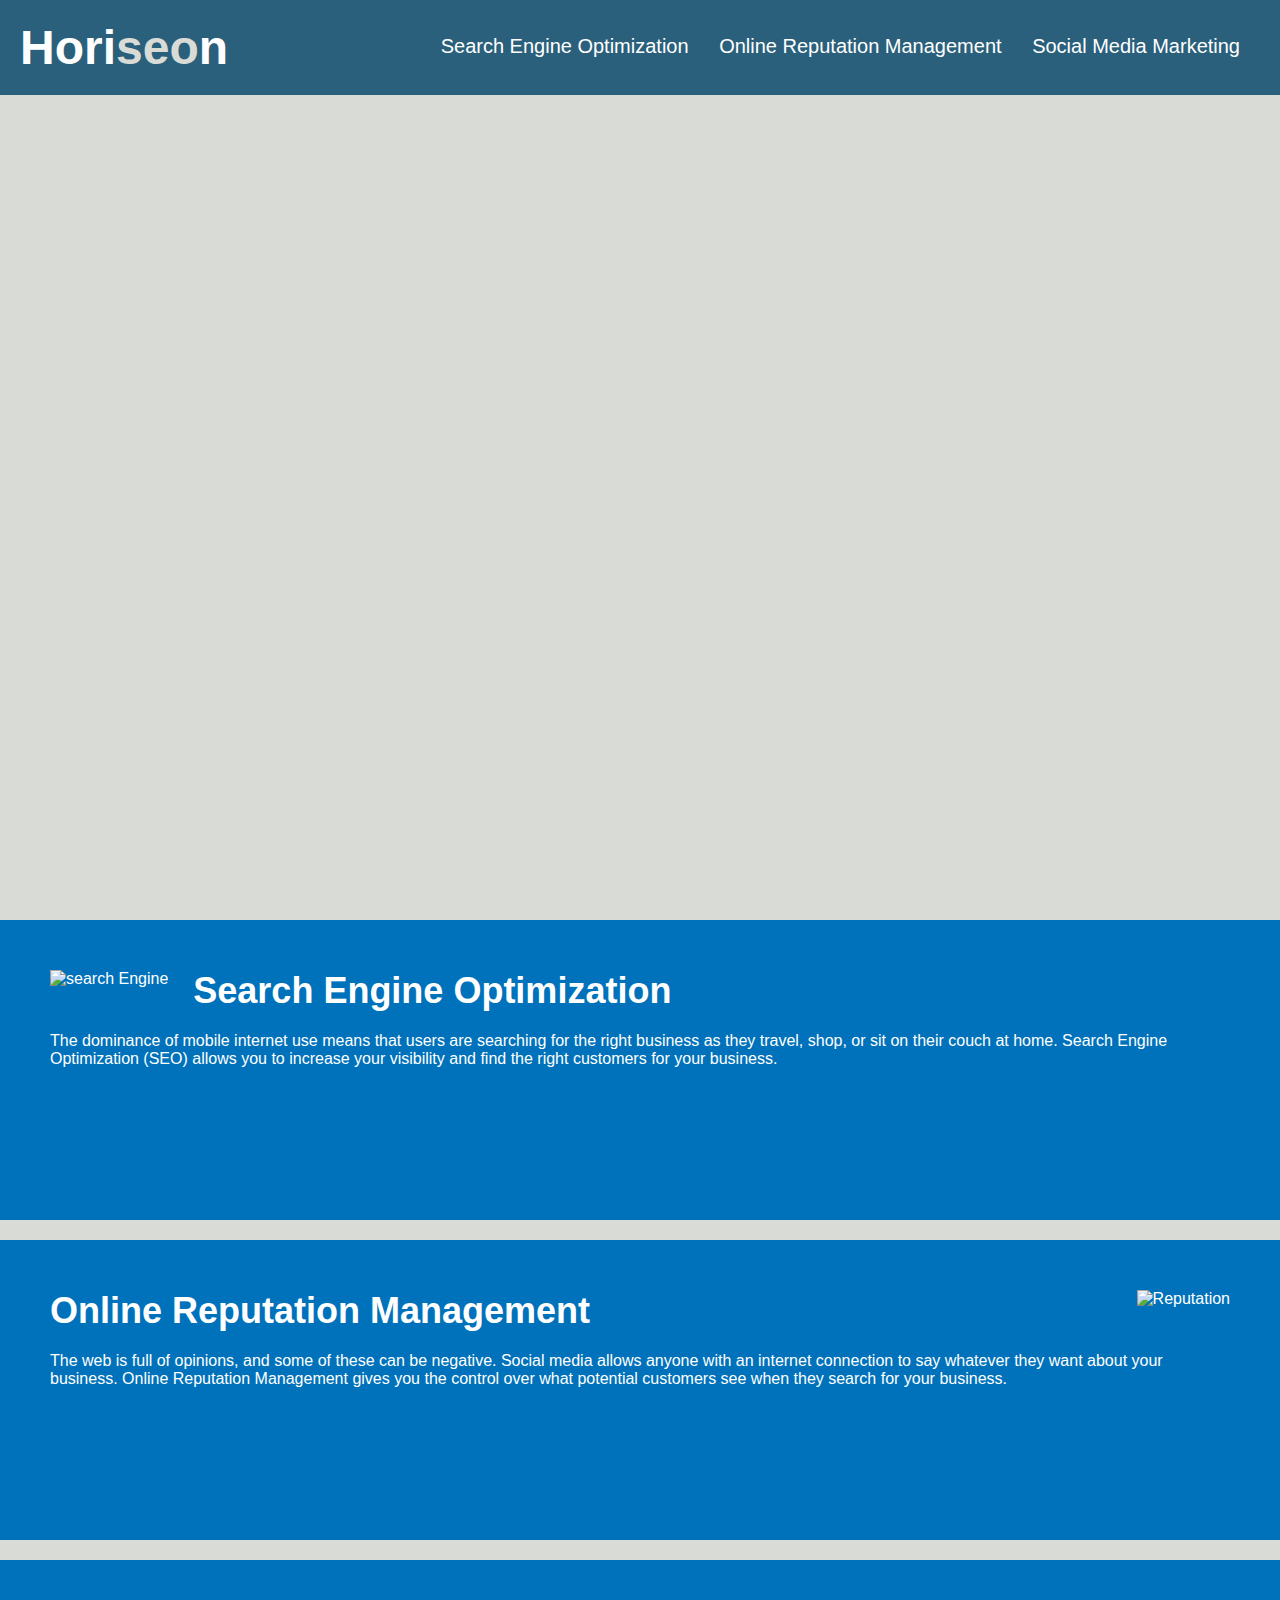
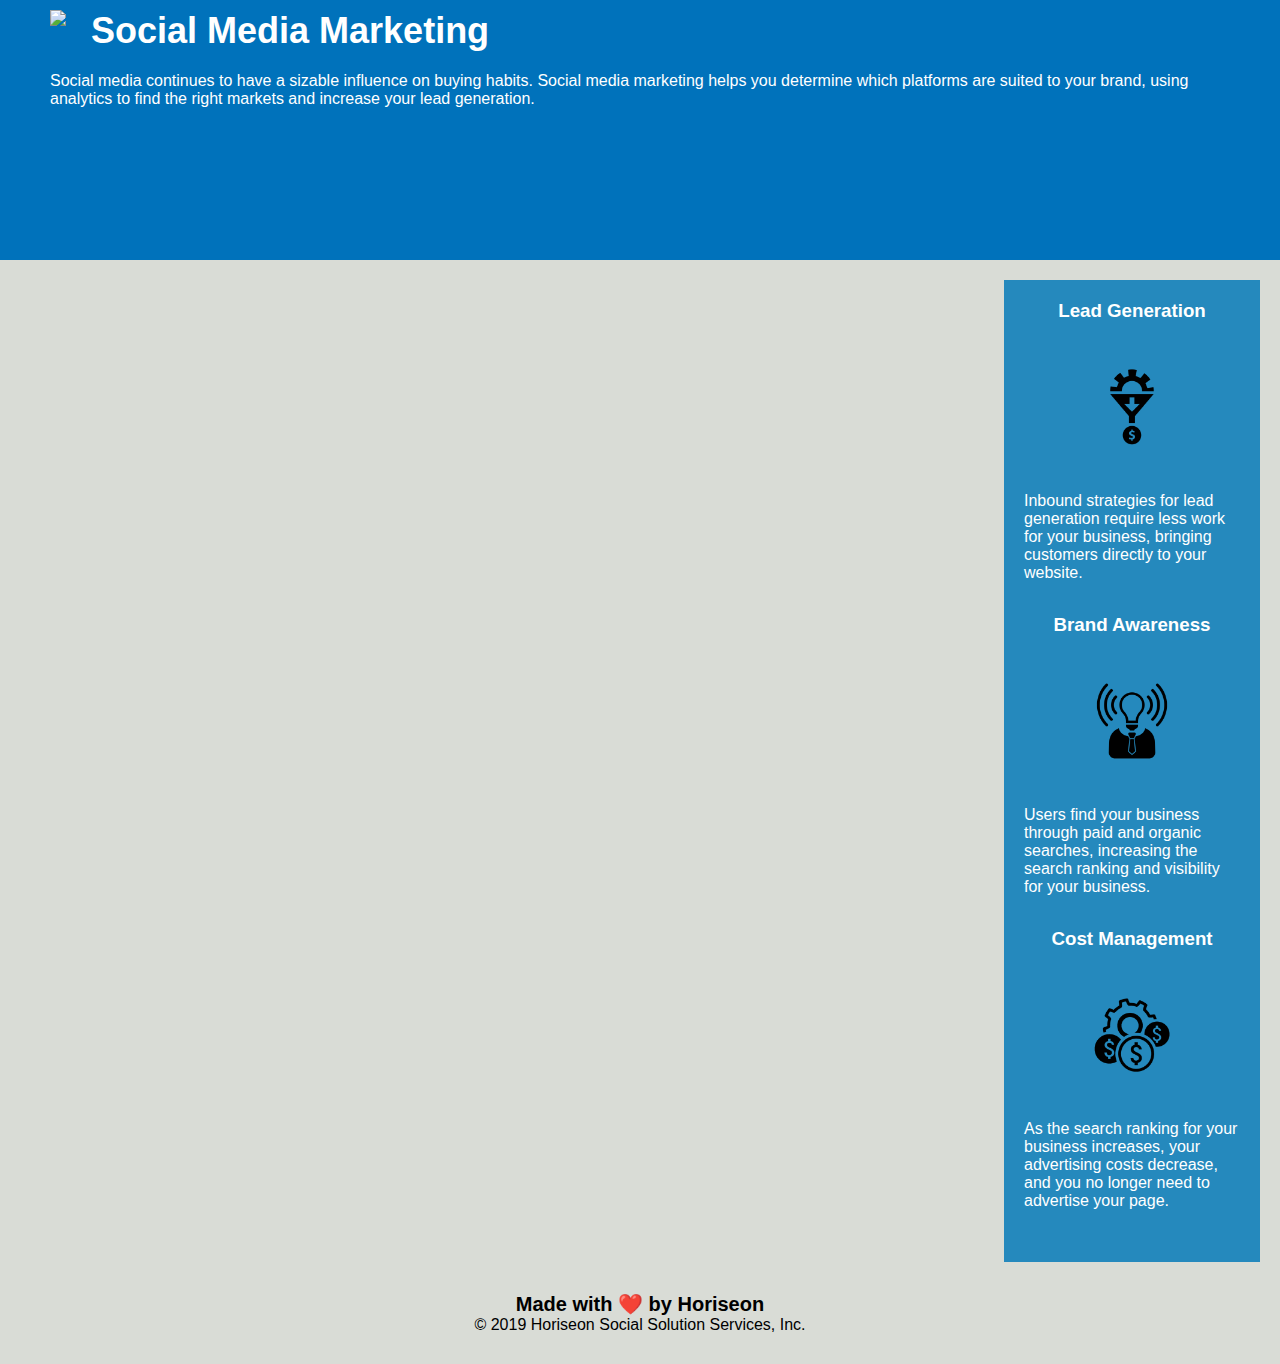
==== index.html @ 04bb828c "cleaned up code and fixed the right column image" ====
<!DOCTYPE html>
<html lang="en-gb">

<head>
    <meta charset="UTF-8" />
    <link rel="stylesheet" href="./assets/css/style.css">
    <title>website</title>
</head>

<body>
    <header>
        <h1>Hori<span class="seo">seo</span>n</h1>
        <div>
            <ul>
                <li>
                    <a href="#search-engine-optimization">Search Engine Optimization</a>
                </li>
                <li>
                    <a href="#online-reputation-management">Online Reputation Management</a>
                </li>
                <li>
                    <a href="#social-media-marketing">Social Media Marketing</a>
                </li>
            </ul>
        </div>
    </header>
    <div class="hero"></div>
    <div class="content">
        <div id="search-engine-optimization" class="search-engine-optimization">
            <img src="./assets/images/search-engine-optimization.jpg" alt="search Engine" class="float-left" />
            <h2>Search Engine Optimization</h2>
            <p>
                The dominance of mobile internet use means that users are searching for the right business as they travel, shop, or sit on their couch at home. Search Engine Optimization (SEO) allows you to increase your visibility and find the right customers for your business.
            </p>
        </div>
        <div id="online-reputation-management" class="online-reputation-management">
            <img src="./assets/images/online-reputation-management.jpg" alt="Reputation" class="float-right" />
            <h2>Online Reputation Management</h2>
            <p>
                The web is full of opinions, and some of these can be negative. Social media allows anyone with an internet connection to say whatever they want about your business. Online Reputation Management gives you the control over what potential customers see when they search for your business.
            </p>
        </div>
        <div id="social-media-marketing" class="social-media-marketing">
            <img src="./assets/images/social-media-marketing.jpg" class="float-left" />
            <h2>Social Media Marketing</h2>
            <p>
                Social media continues to have a sizable influence on buying habits. Social media marketing helps you determine which platforms are suited to your brand, using analytics to find the right markets and increase your lead generation.
            </p>
        </div>
    </div>
    <div class="benefits">
        <div class="benefit-lead">
            <h3>Lead Generation</h3>
            <img src="./assets/images/lead-generation.png" />
            <p>
                Inbound strategies for lead generation require less work for your business, bringing customers directly to your website.
            </p>
        </div>
        <div class="benefit-brand">
            <h3>Brand Awareness</h3>
            <img src="./assets/images/brand-awareness.png" />
            <p>
                Users find your business through paid and organic searches, increasing the search ranking and visibility for your business.
            </p>
        </div>
        <div class="benefit-cost">
            <h3>Cost Management</h3>
            <img src="./assets/images/cost-management.png"></img>
            <p>
                As the search ranking for your business increases, your advertising costs decrease, and you no longer need to advertise your page.
            </p>
        </div>
    </div>
    <div class="footer">
        <h2>Made with ❤️️ by Horiseon</h2>
        <p>
            &copy; 2019 Horiseon Social Solution Services, Inc.
        </p>
    </div>
</body>

</html>
---- assets/css/style.css ----
* {
    box-sizing: border-box;
    padding: 0;
    margin: 0;
}

body {
    background-color: #d9dcd6;
}

header {
    padding: 20px;
    font-family: 'Trebuchet MS', 'Lucida Sans Unicode', 'Lucida Grande', 'Lucida Sans', Arial, sans-serif;
    background-color: #2a607c;
    color: #ffffff;
}

header h1 {
    display: inline-block;
    font-size: 48px;
}

header h1 .seo {
    color: #d9dcd6;
}

header div {
    padding-top: 15px;
    margin-right: 20px;
    float: right;
    font-family: 'Gill Sans', 'Gill Sans MT', Calibri, 'Trebuchet MS', sans-serif;
    font-size: 20px;
}

header div ul {
    list-style-type: none;
}

header div ul li {
    display: inline-block;
    margin-left: 25px;
}

a {
    color: #ffffff;
    text-decoration: none;
}

p {
    font-size: 16px;
}

.hero {
    height: 800px;
    width: 100%;
    margin-bottom: 25px;
    background-image: url("../images/digital-marketing-meeting.jpg");
    background-size: cover;
    background-position: center;
}

.float-left {
    float: left;
    margin-right: 25px;
}

.float-right {
    float: right;
    margin-left: 25px;
}

content {
    width: 75%;
    display: inline-block;
    margin-left: 20px;
}

.benefits {
    margin-right: 20px;
    padding: 20px;
    clear: both;
    float: right;
    width: 20%;
    height: 100%;
    font-family: 'Gill Sans', 'Gill Sans MT', Calibri, 'Trebuchet MS', sans-serif;
    background-color: #2589bd;
}

.benefit-lead {
    margin-bottom: 32px;
    color: #ffffff;
}

.benefit-brand {
    margin-bottom: 32px;
    color: #ffffff;
}

.benefit-cost {
    margin-bottom: 32px;
    color: #ffffff;
}

.benefit-lead h3 {
    margin-bottom: 10px;
    text-align: center;
}

.benefit-brand h3 {
    margin-bottom: 10px;
    text-align: center;
}

.benefit-cost h3 {
    margin-bottom: 10px;
    text-align: center;
}

.benefit-lead img {
    display: block;
    margin: 10px auto;
    max-width: 150px;
}

.benefit-brand img {
    display: block;
    margin: 10px auto;
    max-width: 150px;
}

.benefit-cost img {
    display: block;
    margin: 10px auto;
    max-width: 150px;
}

.search-engine-optimization {
    margin-bottom: 20px;
    padding: 50px;
    height: 300px;
    font-family: 'Gill Sans', 'Gill Sans MT', Calibri, 'Trebuchet MS', sans-serif;
    background-color: #0072bb;
    color: #ffffff;
}

.online-reputation-management {
    margin-bottom: 20px;
    padding: 50px;
    height: 300px;
    font-family: 'Gill Sans', 'Gill Sans MT', Calibri, 'Trebuchet MS', sans-serif;
    background-color: #0072bb;
    color: #ffffff;
}

.social-media-marketing {
    margin-bottom: 20px;
    padding: 50px;
    height: 300px;
    font-family: 'Gill Sans', 'Gill Sans MT', Calibri, 'Trebuchet MS', sans-serif;
    background-color: #0072bb;
    color: #ffffff;
}

.search-engine-optimization img {
    max-height: 200px;
}

.online-reputation-management img {
    max-height: 200px;
}

.social-media-marketing img {
    max-height: 200px;
}

.search-engine-optimization h2 {
    margin-bottom: 20px;
    font-size: 36px;
}

.online-reputation-management h2 {
    margin-bottom: 20px;
    font-size: 36px;
}

.social-media-marketing h2 {
    margin-bottom: 20px;
    font-size: 36px;
}

.footer {
    padding: 30px;
    clear: both;
    font-family: 'Trebuchet MS', 'Lucida Sans Unicode', 'Lucida Grande', 'Lucida Sans', Arial, sans-serif;
    text-align: center;
}

.footer h2 {
    font-size: 20px;
}
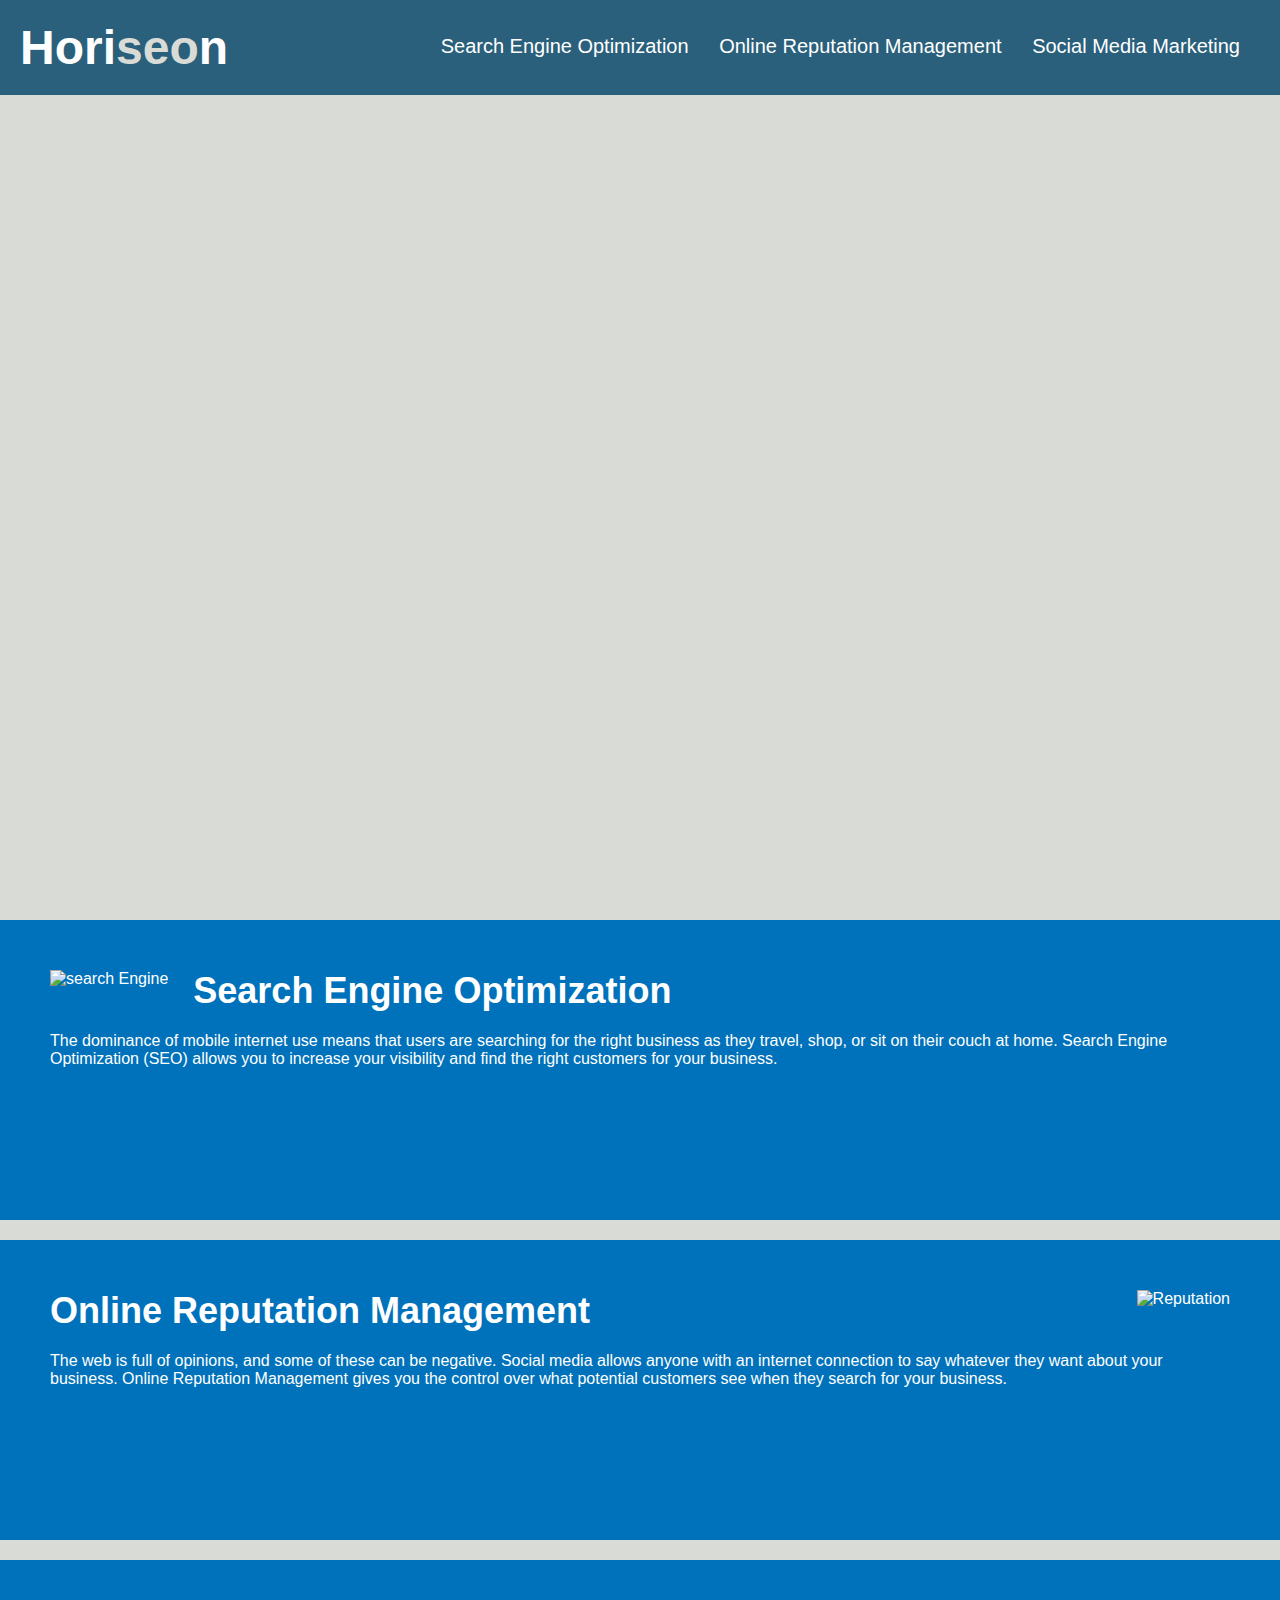
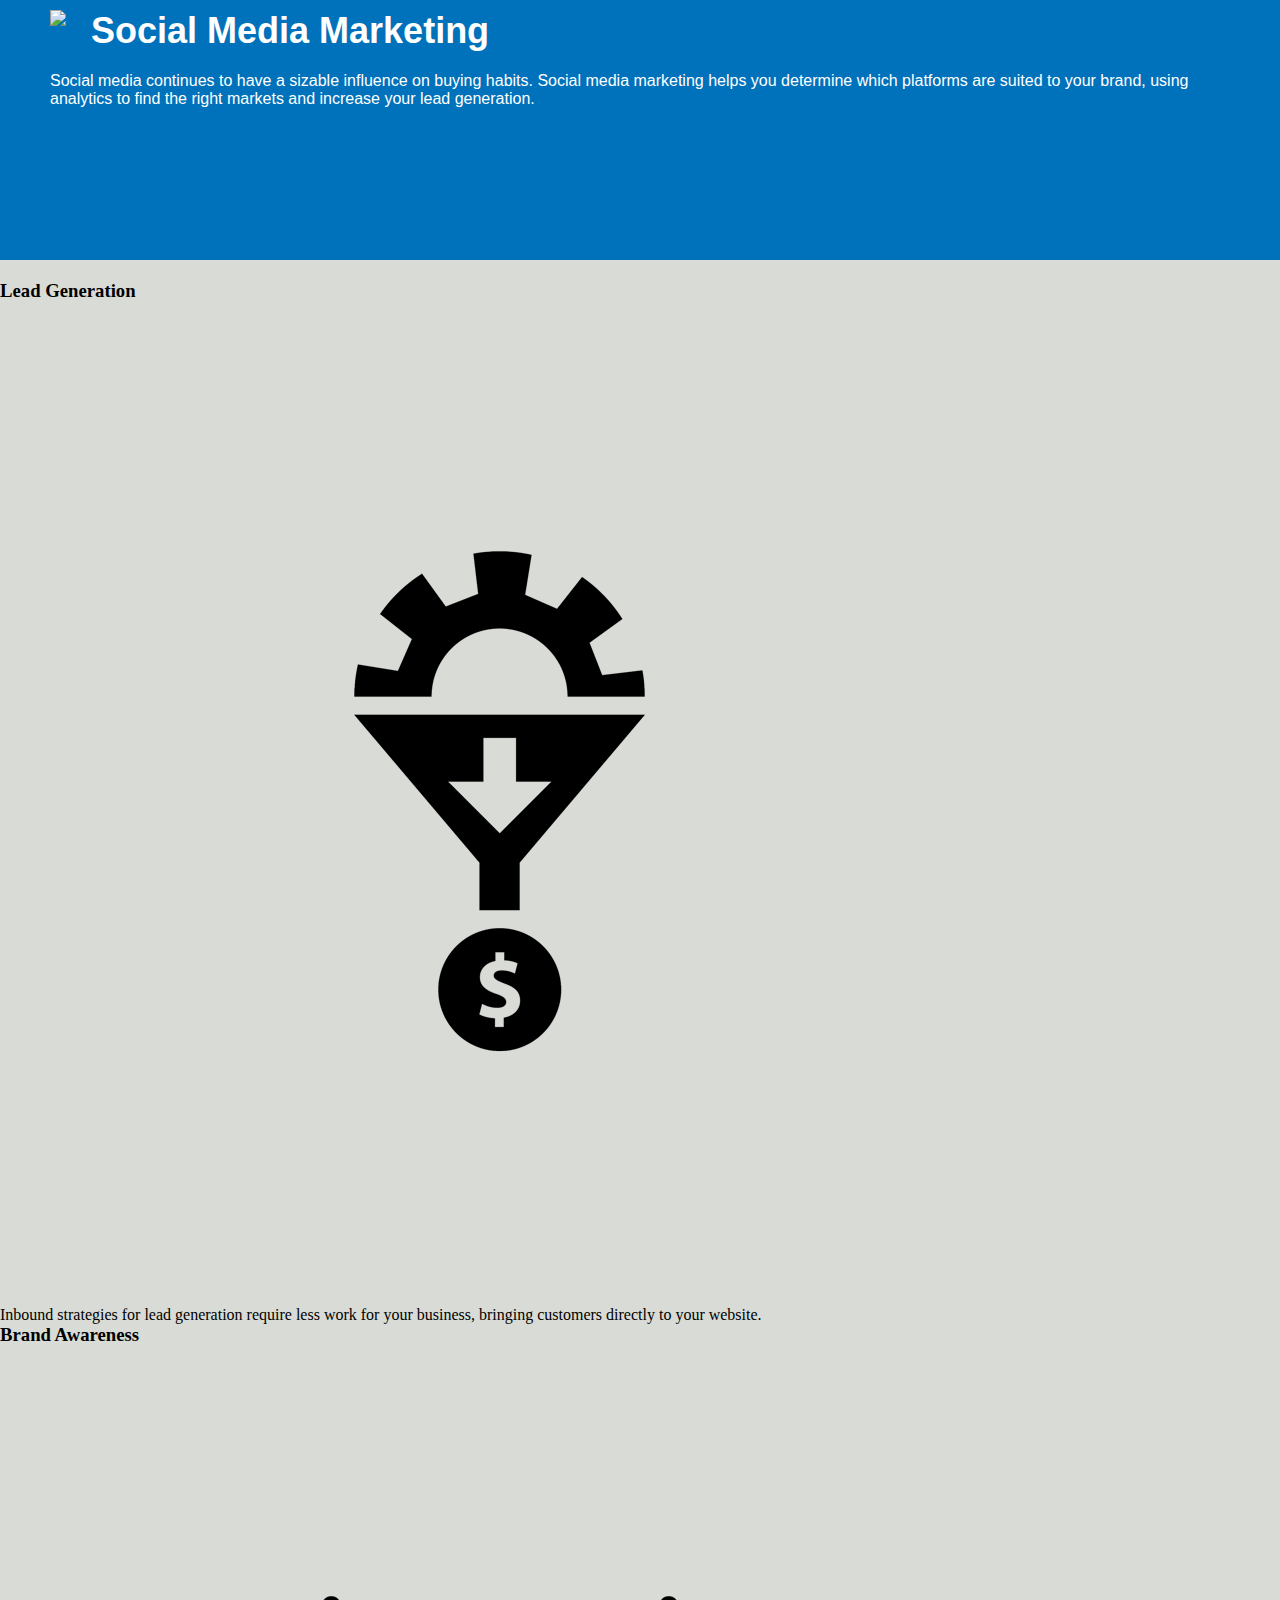
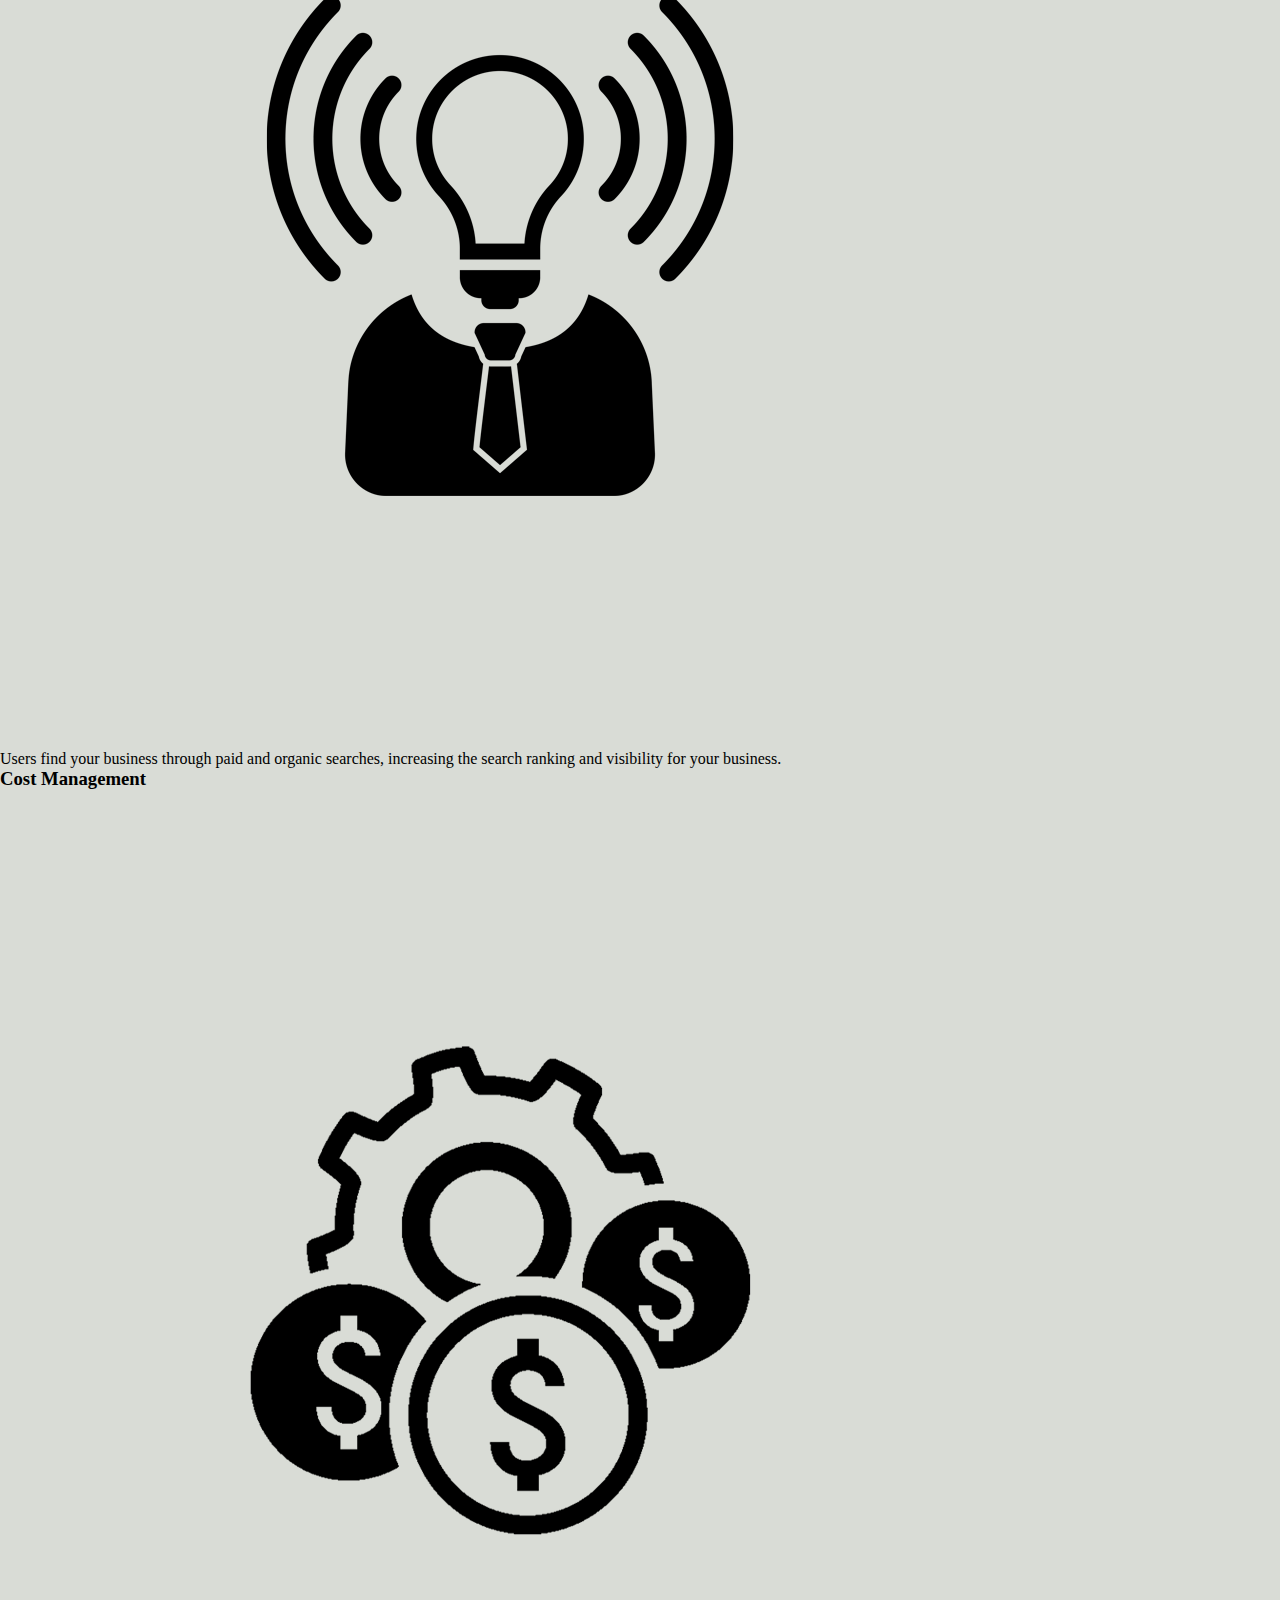
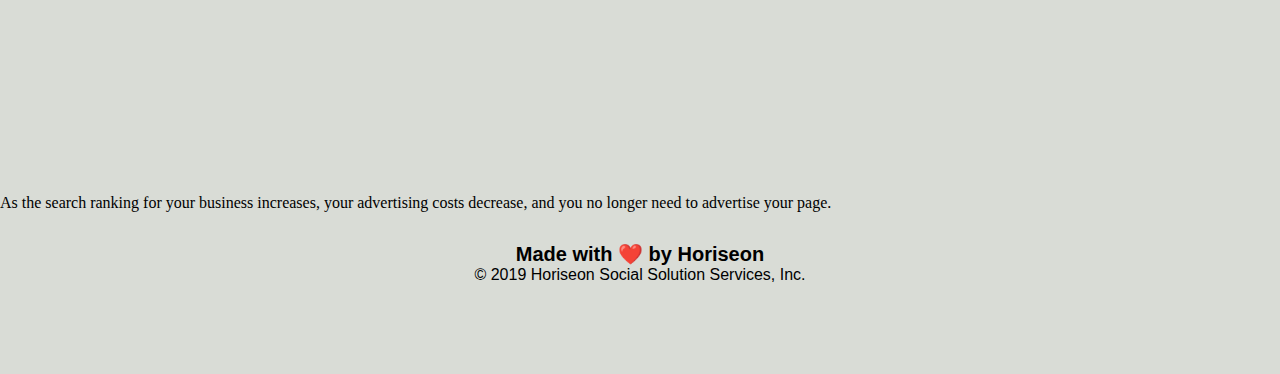
==== commit 1263a892: "cleaned code in the css" ====
--- a/index.html
+++ b/index.html
@@ -71,12 +71,12 @@
             </p>
         </div>
     </div>
-    <div class="footer">
+    <footer>
         <h2>Made with ❤️️ by Horiseon</h2>
         <p>
             &copy; 2019 Horiseon Social Solution Services, Inc.
         </p>
-    </div>
+    <footer>
 </body>
 
 </html>
--- a/assets/css/style.css
+++ b/assets/css/style.css
@@ -75,7 +75,7 @@
     margin-left: 20px;
 }
 
-.benefits {
+benefits {
     margin-right: 20px;
     padding: 20px;
     clear: both;
@@ -86,53 +86,54 @@
     background-color: #2589bd;
 }
 
-.benefit-lead {
+benefit-lead {
     margin-bottom: 32px;
     color: #ffffff;
 }
 
-.benefit-brand {
+benefit-brand {
     margin-bottom: 32px;
     color: #ffffff;
 }
 
-.benefit-cost {
+benefit-cost {
     margin-bottom: 32px;
     color: #ffffff;
 }
 
-.benefit-lead h3 {
+benefit-lead h3, benefit-brand h3, benefit-cost {
     margin-bottom: 10px;
     text-align: center;
 }
-
-.benefit-brand h3 {
+/*
+benefit-brand h3, {
     margin-bottom: 10px;
     text-align: center;
 }
 
-.benefit-cost h3 {
+benefit-cost h3 {
     margin-bottom: 10px;
     text-align: center;
 }
-
-.benefit-lead img {
+*/
+benefit-lead img, benefit-brand img, benefit-cost img {
     display: block;
     margin: 10px auto;
     max-width: 150px;
 }
-
-.benefit-brand img {
+/*
+benefit-brand img {
     display: block;
     margin: 10px auto;
     max-width: 150px;
 }
 
-.benefit-cost img {
+benefit-cost img {
     display: block;
     margin: 10px auto;
     max-width: 150px;
 }
+*/
 
 .search-engine-optimization {
     margin-bottom: 20px;
@@ -161,11 +162,11 @@
     color: #ffffff;
 }
 
-.search-engine-optimization img {
+.search-engine-optimization img, .online-reputation-management img , .social-media-marketing img   {
     max-height: 200px;
 }
 
-.online-reputation-management img {
+/*.online-reputation-management img {
     max-height: 200px;
 }
 
@@ -173,12 +174,14 @@
     max-height: 200px;
 }
 
-.search-engine-optimization h2 {
+*/
+
+.search-engine-optimization h2, .online-reputation-management h2, .social-media-marketing h2  {
     margin-bottom: 20px;
     font-size: 36px;
 }
 
-.online-reputation-management h2 {
+/* .online-reputation-management h2 {
     margin-bottom: 20px;
     font-size: 36px;
 }
@@ -187,14 +190,15 @@
     margin-bottom: 20px;
     font-size: 36px;
 }
-
-.footer {
+*/
+
+footer {
     padding: 30px;
     clear: both;
     font-family: 'Trebuchet MS', 'Lucida Sans Unicode', 'Lucida Grande', 'Lucida Sans', Arial, sans-serif;
     text-align: center;
 }
 
-.footer h2 {
+footer h2 {
     font-size: 20px;
 }
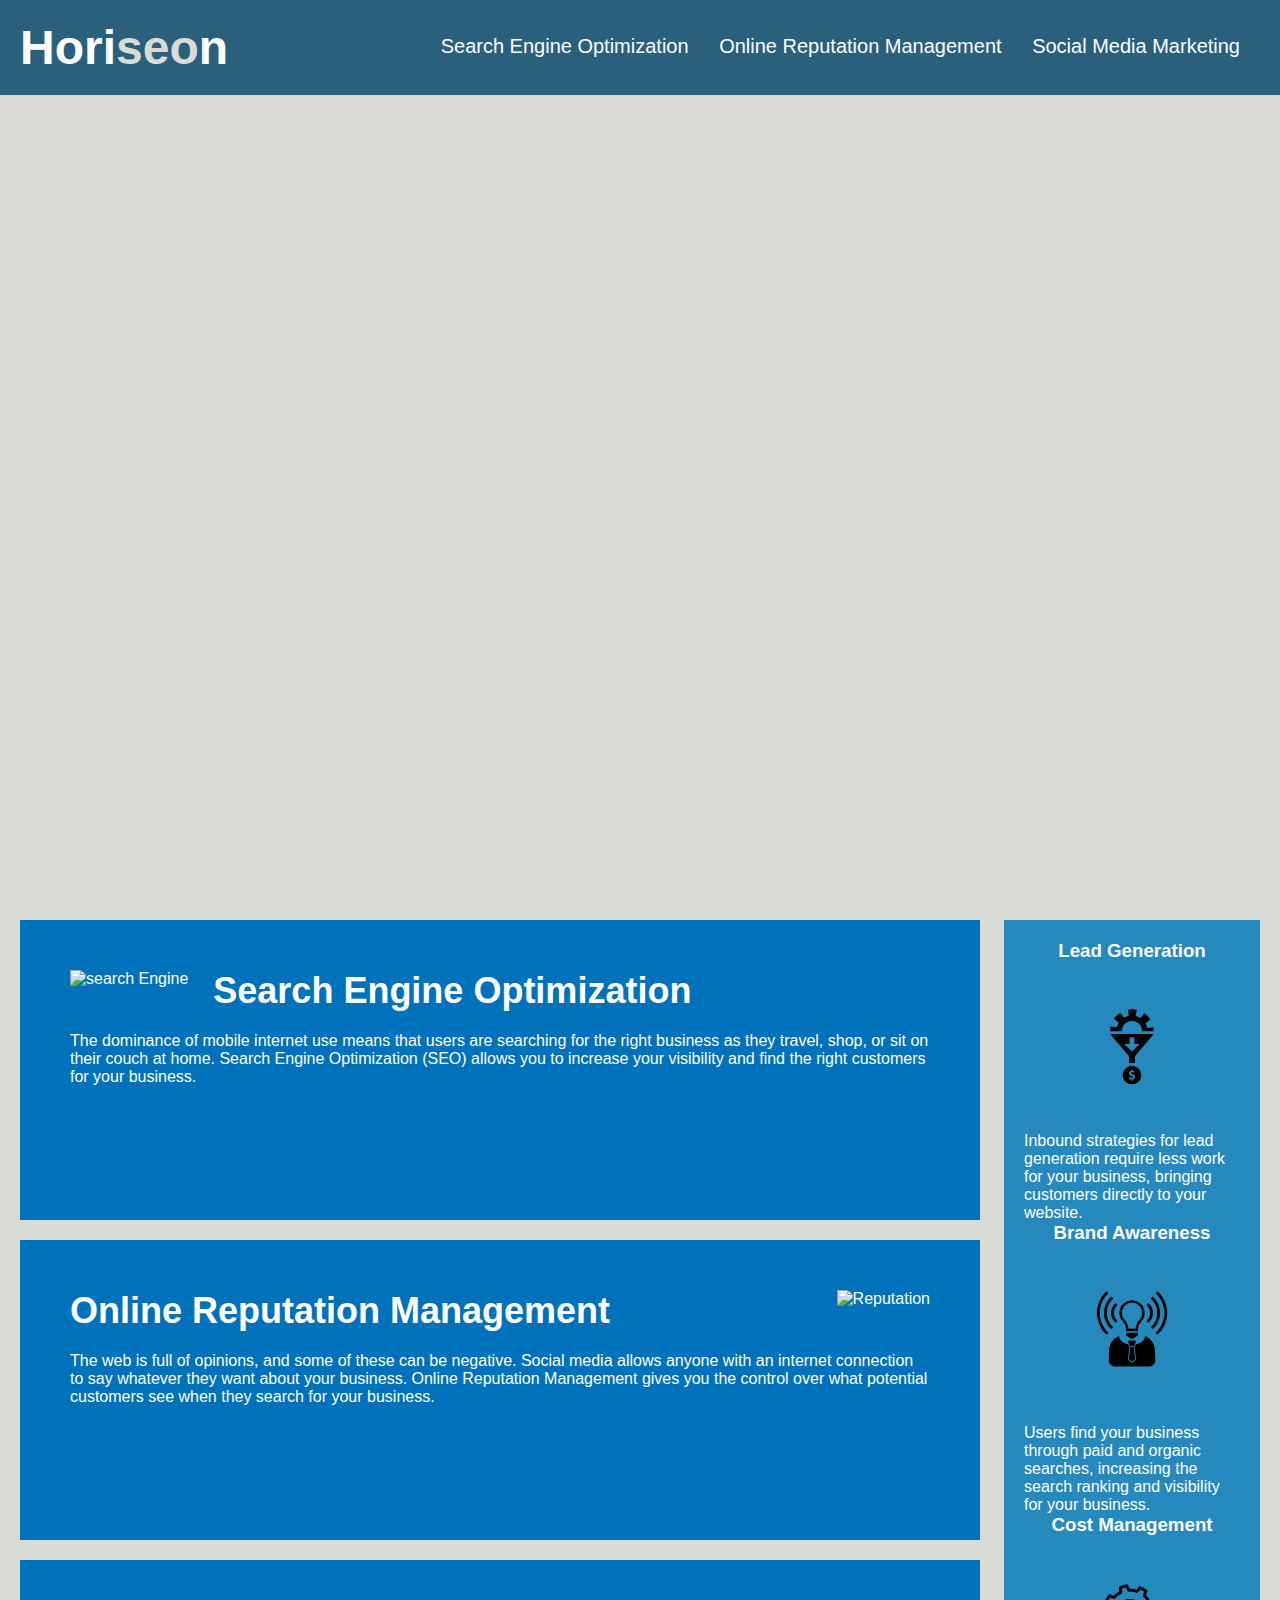
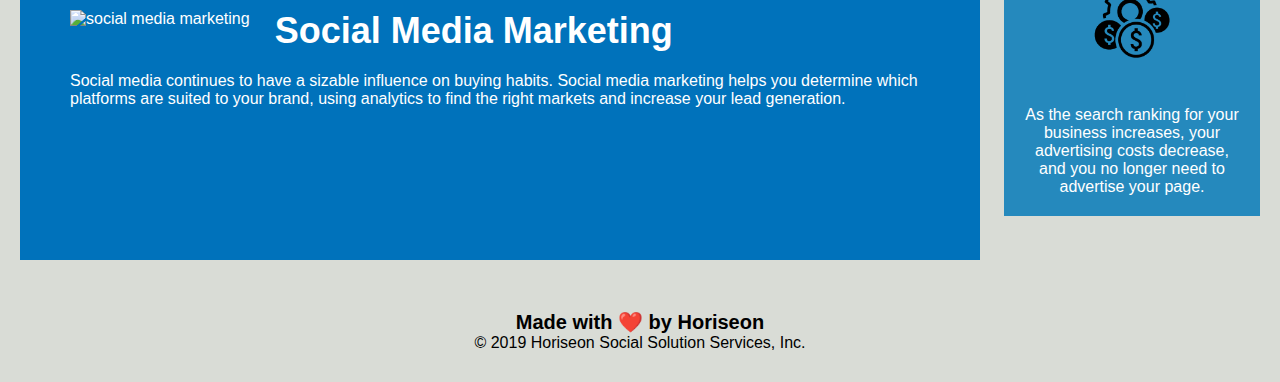
==== commit 76a420bf: "code fixed so the right column is next to the body content" ====
--- a/index.html
+++ b/index.html
@@ -4,7 +4,7 @@
 <head>
     <meta charset="UTF-8" />
     <link rel="stylesheet" href="./assets/css/style.css">
-    <title>website</title>
+    <title>Horiseon</title>
 </head>
 
 <body>
@@ -13,7 +13,7 @@
         <div>
             <ul>
                 <li>
-                    <a href="#search-engine-optimization">Search Engine Optimization</a>
+                    <a href="#search-engine-optimization" >Search Engine Optimization </a>
                 </li>
                 <li>
                     <a href="#online-reputation-management">Online Reputation Management</a>
@@ -25,7 +25,7 @@
         </div>
     </header>
     <div class="hero"></div>
-    <div class="content">
+    <content>
         <div id="search-engine-optimization" class="search-engine-optimization">
             <img src="./assets/images/search-engine-optimization.jpg" alt="search Engine" class="float-left" />
             <h2>Search Engine Optimization</h2>
@@ -34,49 +34,49 @@
             </p>
         </div>
         <div id="online-reputation-management" class="online-reputation-management">
-            <img src="./assets/images/online-reputation-management.jpg" alt="Reputation" class="float-right" />
+            <img src="./assets/images/online-reputation-management.jpg " alt="Reputation" class="float-right" />
             <h2>Online Reputation Management</h2>
             <p>
                 The web is full of opinions, and some of these can be negative. Social media allows anyone with an internet connection to say whatever they want about your business. Online Reputation Management gives you the control over what potential customers see when they search for your business.
             </p>
         </div>
         <div id="social-media-marketing" class="social-media-marketing">
-            <img src="./assets/images/social-media-marketing.jpg" class="float-left" />
+            <img src="./assets/images/social-media-marketing.jpg" alt="social media marketing" class="float-left" />
             <h2>Social Media Marketing</h2>
             <p>
                 Social media continues to have a sizable influence on buying habits. Social media marketing helps you determine which platforms are suited to your brand, using analytics to find the right markets and increase your lead generation.
             </p>
         </div>
-    </div>
-    <div class="benefits">
-        <div class="benefit-lead">
+    </content>
+    <benefits>
+        <benefit-lead>
             <h3>Lead Generation</h3>
-            <img src="./assets/images/lead-generation.png" />
+            <img src="./assets/images/lead-generation.png" alt="lead-generation"  />
             <p>
                 Inbound strategies for lead generation require less work for your business, bringing customers directly to your website.
             </p>
-        </div>
-        <div class="benefit-brand">
+        </benefit-lead>
+        <benefit-brand>
             <h3>Brand Awareness</h3>
-            <img src="./assets/images/brand-awareness.png" />
+            <img src="./assets/images/brand-awareness.png" alt="brand-awareness" /><img>
             <p>
                 Users find your business through paid and organic searches, increasing the search ranking and visibility for your business.
             </p>
-        </div>
-        <div class="benefit-cost">
+        </benefit-brand>
+        <benefit-cost>
             <h3>Cost Management</h3>
-            <img src="./assets/images/cost-management.png"></img>
+            <img src="./assets/images/cost-management.png" alt="cost-management" ></img>
             <p>
                 As the search ranking for your business increases, your advertising costs decrease, and you no longer need to advertise your page.
             </p>
-        </div>
-    </div>
+        </benefit-cost>
+    </benefits>
     <footer>
         <h2>Made with ❤️️ by Horiseon</h2>
         <p>
             &copy; 2019 Horiseon Social Solution Services, Inc.
         </p>
-    <footer>
+    </footer>
 </body>
 
 </html>
